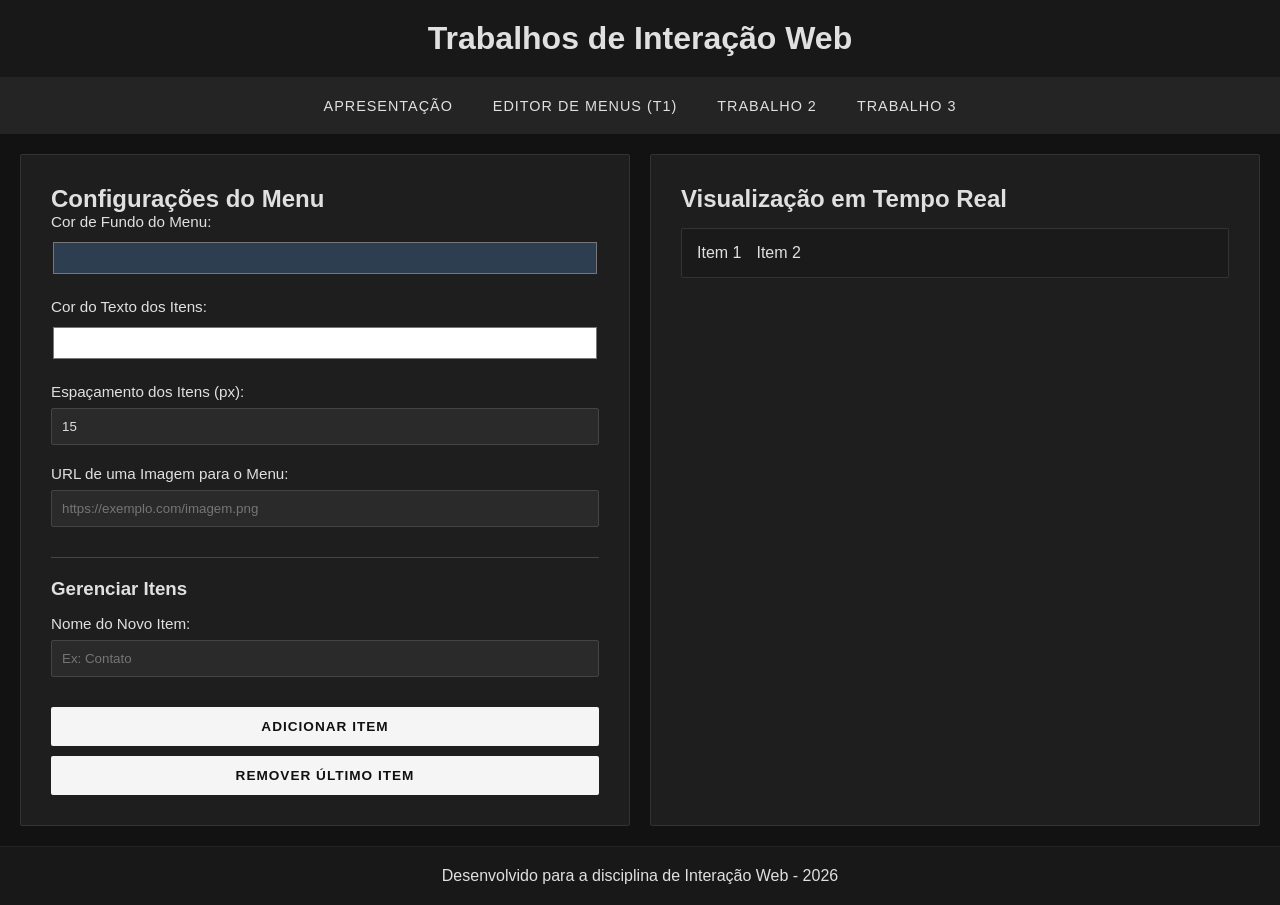
==== editor.html @ a273d670 "Trabalho Design interacao 1" ====
<!DOCTYPE html>
<html lang="pt-BR">
<head>
    <meta charset="UTF-8">
    <meta name="viewport" content="width=device-width, initial-scale=1.0">
    <title>Editor de Menus - Interação Web</title>
    <link rel="stylesheet" href="css/reset.css">
    <link rel="stylesheet" href="css/variaveis.css">
    <link rel="stylesheet" href="css/style.css">
</head>
<body>
    <header>
        <h1>Trabalhos de Interação Web</h1>
    </header>

    <nav class="menu-principal">
        <ul>
            <li><a href="index.html">Apresentação</a></li>
            <li><a href="editor.html">Editor de Menus (T1)</a></li>
            <li><a href="#">Trabalho 2</a></li>
            <li><a href="#">Trabalho 3</a></li>
        </ul>
    </nav>

    <main class="container-editor">

        <section class="formulario-edicao">
            <h2>Configurações do Menu</h2>
            <form id="form-menu" onsubmit="event.preventDefault()">
                <div class="grupo-input">
                    <label for="cor-fundo">Cor de Fundo do Menu:</label>
                    <input type="color" id="cor-fundo" value="#2c3e50">
                </div>
                
                <div class="grupo-input">
                    <label for="cor-texto">Cor do Texto dos Itens:</label>
                    <input type="color" id="cor-texto" value="#ffffff">
                </div>

                <div class="grupo-input">
                    <label for="espacamento">Espaçamento dos Itens (px):</label>
                    <input type="number" id="espacamento" value="15" min="5" max="50">
                </div>

                <div class="grupo-input">
                    <label for="url-imagem">URL de uma Imagem para o Menu:</label>
                    <input type="url" id="url-imagem" placeholder="https://exemplo.com/imagem.png">
                </div>

                <div class="controles-itens">
                    <h3>Gerenciar Itens</h3>
                    <div class="grupo-input">
                        <label for="novo-item">Nome do Novo Item:</label>
                        <input type="text" id="novo-item" placeholder="Ex: Contato">
                    </div>
                    <button type="button" id="btn-adicionar">Adicionar Item</button>
                    <button type="button" id="btn-remover">Remover Último Item</button>
                </div>
            </form>
        </section>

        <section class="visualizacao-menu">
            <h2>Visualização em Tempo Real</h2>
            <div id="area-menu-gerado">
                <img id="imagem-menu" src="" alt="Imagem do menu" style="display: none; max-width: 100px;">
                <nav id="menu-dinamico">
                    <ul id="lista-dinamica">
                        <li><a href="#">Item 1</a></li>
                        <li><a href="#">Item 2</a></li>
                    </ul>
                </nav>
            </div>
        </section>
    </main>

    <footer>
        <p>Desenvolvido para a disciplina de Interação Web - 2026</p>
    </footer>

    <script src="js/editor.js"></script>
</body>
</html>
---- css/variaveis.css ----
:root {
    --cor-fundo-site: #121212;
    --cor-texto-principal: #e0e0e0;
    --cor-primaria: #181818;
    --cor-secundaria: #242424;
    --cor-fundo-editor: #1e1e1e;
    
    --fonte-principal: 'Helvetica Neue', Arial, sans-serif;
    
    --cor-destaque: #f5f5f5;
    --cor-texto-destaque: #111111;
}
---- css/style.css ----
body {
    background-color: var(--cor-fundo-site);
    color: var(--cor-texto-principal);
    font-family: var(--fonte-principal);
    display: flex;
    flex-direction: column;
    min-height: 100vh;
}

header, footer {
    background-color: var(--cor-primaria);
    color: var(--cor-texto-principal);
    text-align: center;
    padding: 20px;
    border-bottom: 1px solid var(--cor-secundaria);
}

footer {
    border-bottom: none;
    border-top: 1px solid var(--cor-secundaria);
    margin-top: auto;
}

.menu-principal ul {
    list-style: none;
    display: flex;
    justify-content: center;
    background-color: var(--cor-secundaria);
    padding: 10px;
}

.menu-principal a {
    display: inline-block;
    color: var(--cor-texto-principal);
    text-decoration: none;
    padding: 10px 20px;
    text-transform: uppercase;
    font-size: 0.9rem;
    letter-spacing: 1px;
    transition: all 0.2s ease;
}

.menu-principal a:hover {
    background-color: var(--cor-destaque);
    color: var(--cor-texto-destaque);
}

.container-editor {
    display: flex;
    flex-wrap: wrap; 
    flex: 1;
    padding: 20px;
    gap: 20px;
}

.formulario-edicao, .visualizacao-menu {
    flex: 1;
    min-width: 300px;
    background-color: var(--cor-fundo-editor);
    padding: 30px;
    border-radius: 2px;
    border: 1px solid #333;
}

.grupo-input {
    margin-bottom: 20px;
    display: flex;
    flex-direction: column;
}

.grupo-input label {
    margin-bottom: 8px;
    font-weight: 500;
    font-size: 0.95rem;
}

input[type="text"], input[type="number"], input[type="url"] {
    padding: 10px;
    background-color: #2a2a2a;
    color: var(--cor-texto-principal);
    border: 1px solid #444;
    border-radius: 2px;
    font-family: inherit;
}

input[type="color"] {
    background-color: transparent;
    border: none;
    cursor: pointer;
    width: 100%;
    height: 40px;
}

button {
    padding: 12px;
    margin-top: 10px;
    background-color: var(--cor-destaque);
    color: var(--cor-texto-destaque);
    font-weight: bold;
    border: none;
    border-radius: 2px;
    cursor: pointer;
    text-transform: uppercase;
    font-size: 0.85rem;
    letter-spacing: 1px;
    transition: background-color 0.2s ease;
    width: 100%;
}

button:hover {
    background-color: #cccccc;
}

.controles-itens {
    margin-top: 30px;
    padding-top: 20px;
    border-top: 1px solid #444;
}

.controles-itens h3 {
    margin-bottom: 15px;
}

#menu-dinamico {
    background-color: #1a1a1a;
    padding: 15px;
    border-radius: 2px;
    margin-top: 15px;
    border: 1px solid #333;
}

#lista-dinamica {
    list-style: none;
    display: flex;
    gap: 15px;
    flex-wrap: wrap;
}

#lista-dinamica a {
    color: #e0e0e0;
    text-decoration: none;
}

#imagem-menu {
    margin-bottom: 15px;
    border-radius: 2px;
}

.container-apresentacao {
    flex: 1;
    padding: 50px 20px;
    max-width: 800px;
    margin: 0 auto;
    text-align: center;
    line-height: 1.6;
}

.conteudo-principal h2 {
    margin-bottom: 20px;
    font-weight: 400;
    letter-spacing: 1px;
}

.conteudo-principal p {
    margin-bottom: 20px;
    font-size: 1.05rem;
    color: #b0b0b0;
}

.figura-explicativa {
    margin: 40px 0;
    padding: 15px;
    background-color: var(--cor-secundaria);
    border: 1px solid #333;
    border-radius: 2px;
}

.figura-explicativa img {
    max-width: 100%;
    height: auto;
    border-radius: 2px;
}

.figura-explicativa figcaption {
    margin-top: 15px;
    font-size: 0.9rem;
    color: #888;
    font-style: italic;
}
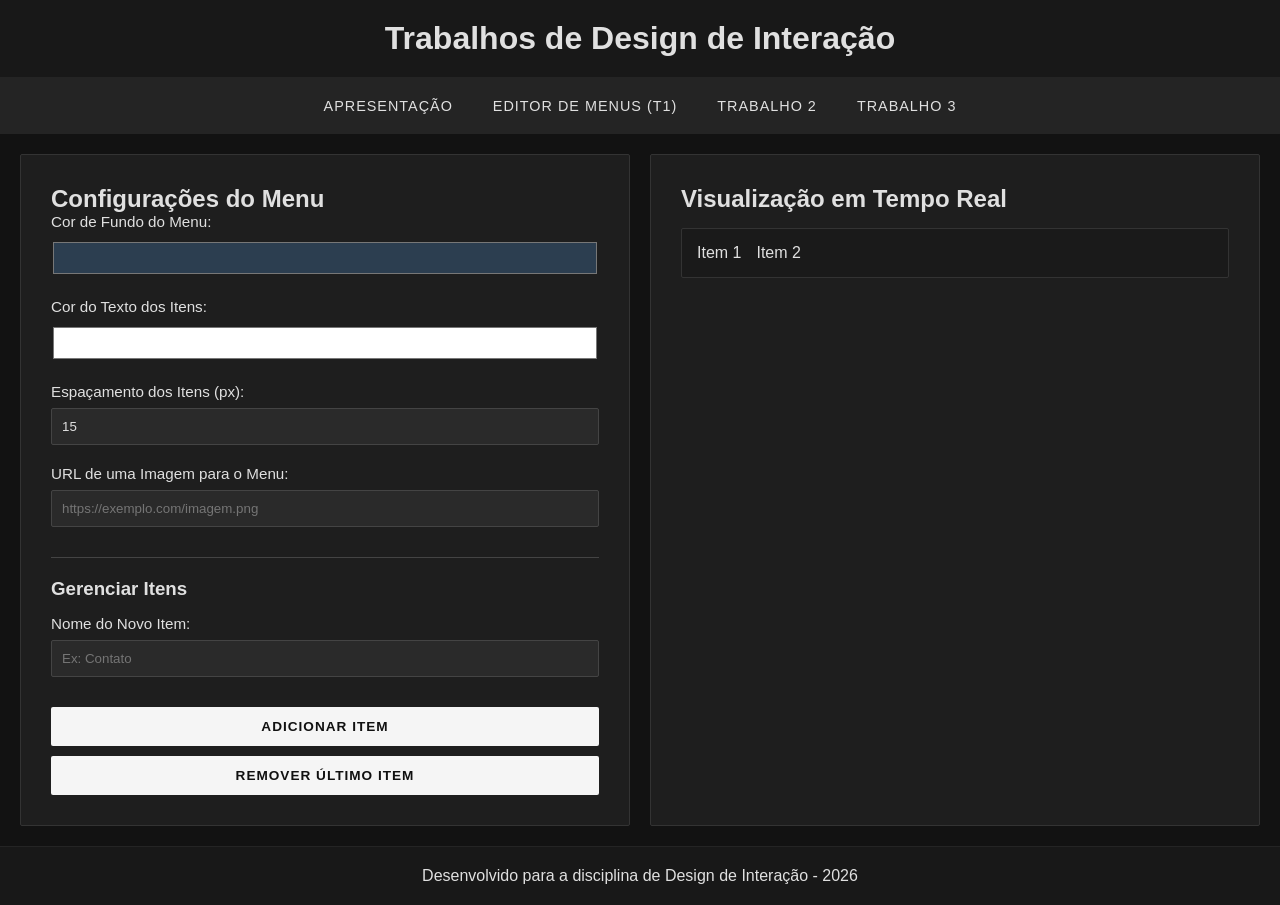
==== commit 2af26efd: "Ajustes Finais" ====
--- a/editor.html
+++ b/editor.html
@@ -3,14 +3,14 @@
 <head>
     <meta charset="UTF-8">
     <meta name="viewport" content="width=device-width, initial-scale=1.0">
-    <title>Editor de Menus - Interação Web</title>
+    <title>Editor de Menus - Design de Interação</title>
     <link rel="stylesheet" href="css/reset.css">
     <link rel="stylesheet" href="css/variaveis.css">
     <link rel="stylesheet" href="css/style.css">
 </head>
 <body>
     <header>
-        <h1>Trabalhos de Interação Web</h1>
+        <h1>Trabalhos de Design de Interação</h1>
     </header>
 
     <nav class="menu-principal">
@@ -74,7 +74,7 @@
     </main>
 
     <footer>
-        <p>Desenvolvido para a disciplina de Interação Web - 2026</p>
+        <p>Desenvolvido para a disciplina de Design de Interação - 2026</p>
     </footer>
 
     <script src="js/editor.js"></script>
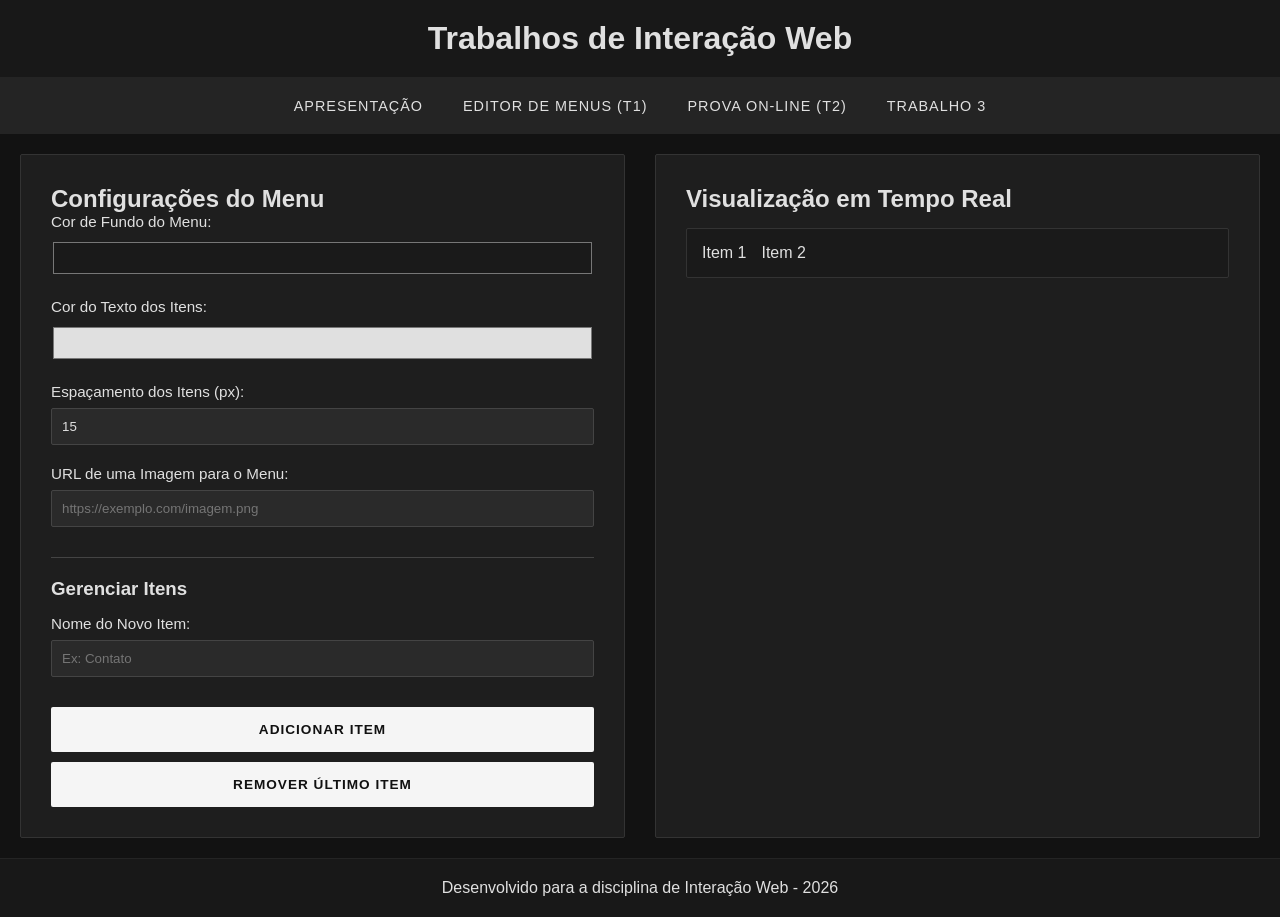
==== commit 88e8dc03: "Entrega final do Trabalho 2 - Web Components" ====
--- a/editor.html
+++ b/editor.html
@@ -3,38 +3,34 @@
 <head>
     <meta charset="UTF-8">
     <meta name="viewport" content="width=device-width, initial-scale=1.0">
-    <title>Editor de Menus - Design de Interação</title>
+    <title>Editor de Menus - Interação Web</title>
+    <link rel="icon" href="data:,">
+    
     <link rel="stylesheet" href="css/reset.css">
     <link rel="stylesheet" href="css/variaveis.css">
     <link rel="stylesheet" href="css/style.css">
+    
+    <script src="js/components.js" defer></script>
 </head>
 <body>
-    <header>
-        <h1>Trabalhos de Design de Interação</h1>
-    </header>
+    <my-header>
+        <span slot="titulo">Editor de Menus (T1)</span>
+    </my-header>
 
-    <nav class="menu-principal">
-        <ul>
-            <li><a href="index.html">Apresentação</a></li>
-            <li><a href="editor.html">Editor de Menus (T1)</a></li>
-            <li><a href="#">Trabalho 2</a></li>
-            <li><a href="#">Trabalho 3</a></li>
-        </ul>
-    </nav>
+    <my-nav></my-nav>
 
     <main class="container-editor">
-
         <section class="formulario-edicao">
             <h2>Configurações do Menu</h2>
             <form id="form-menu" onsubmit="event.preventDefault()">
                 <div class="grupo-input">
                     <label for="cor-fundo">Cor de Fundo do Menu:</label>
-                    <input type="color" id="cor-fundo" value="#2c3e50">
+                    <input type="color" id="cor-fundo" value="#1a1a1a">
                 </div>
                 
                 <div class="grupo-input">
                     <label for="cor-texto">Cor do Texto dos Itens:</label>
-                    <input type="color" id="cor-texto" value="#ffffff">
+                    <input type="color" id="cor-texto" value="#e0e0e0">
                 </div>
 
                 <div class="grupo-input">
@@ -62,7 +58,7 @@
         <section class="visualizacao-menu">
             <h2>Visualização em Tempo Real</h2>
             <div id="area-menu-gerado">
-                <img id="imagem-menu" src="" alt="Imagem do menu" style="display: none; max-width: 100px;">
+                <img id="imagem-menu" src="" alt="Imagem do menu" style="display: none; max-width: 100px; margin-bottom: 15px;">
                 <nav id="menu-dinamico">
                     <ul id="lista-dinamica">
                         <li><a href="#">Item 1</a></li>
@@ -73,9 +69,7 @@
         </section>
     </main>
 
-    <footer>
-        <p>Desenvolvido para a disciplina de Design de Interação - 2026</p>
-    </footer>
+    <my-footer></my-footer>
 
     <script src="js/editor.js"></script>
 </body>
--- a/css/style.css
+++ b/css/style.css
@@ -50,7 +50,7 @@
     flex-wrap: wrap; 
     flex: 1;
     padding: 20px;
-    gap: 20px;
+    gap: 30px;
 }
 
 .formulario-edicao, .visualizacao-menu {
@@ -92,7 +92,7 @@
 }
 
 button {
-    padding: 12px;
+    padding: 15px;
     margin-top: 10px;
     background-color: var(--cor-destaque);
     color: var(--cor-texto-destaque);
@@ -186,4 +186,20 @@
     font-size: 0.9rem;
     color: #888;
     font-style: italic;
+}
+
+
+@media (max-width: 768px) {
+    .container-editor {
+        flex-direction: column;
+    }
+    .menu-principal ul {
+        flex-direction: column; 
+        align-items: center;
+        gap: 10px;
+    }
+    .formulario-edicao, .visualizacao-menu {
+        width: 100%;
+        min-width: auto;
+    }
 }
